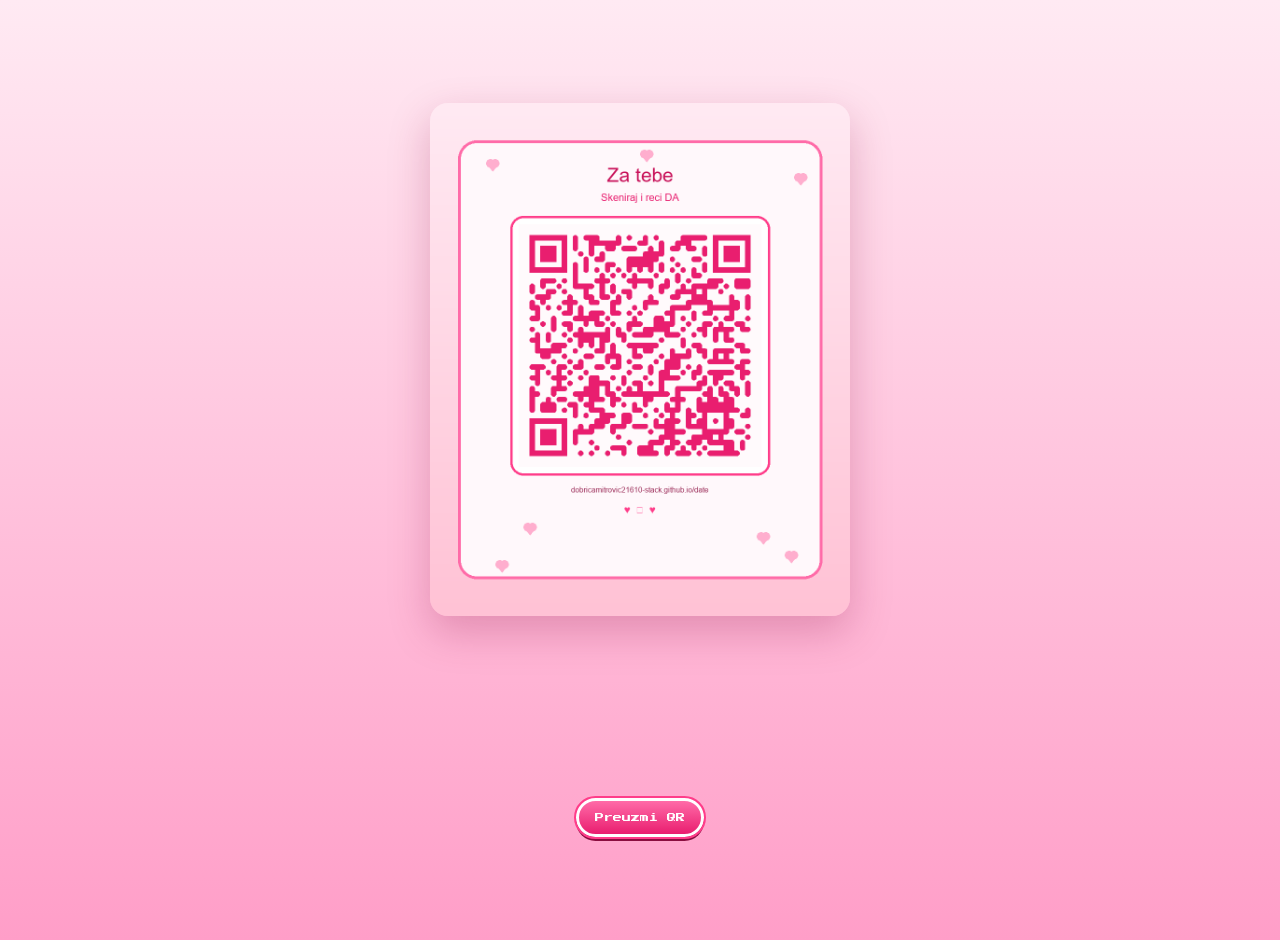
==== qr.html @ 5dcad1a7 "Add romantic pink QR card for the date site link." ====
<!DOCTYPE html>
<html lang="sr">
<head>
  <meta charset="UTF-8" />
  <meta name="viewport" content="width=device-width, initial-scale=1.0" />
  <meta http-equiv="Cache-Control" content="no-cache, no-store, must-revalidate" />
  <title>QR — Za tebe</title>
  <link href="https://fonts.googleapis.com/css2?family=Press+Start+2P&display=swap" rel="stylesheet" />
  <style>
    body {
      margin: 0;
      min-height: 100dvh;
      display: grid;
      place-items: center;
      gap: 16px;
      padding: 20px;
      background: linear-gradient(180deg, #ffeaf3, #ff9ec8);
      font-family: "Press Start 2P", monospace;
    }
    img {
      width: min(420px, 92vw);
      height: auto;
      border-radius: 18px;
      box-shadow: 0 16px 40px rgba(138, 13, 63, 0.25);
    }
    a {
      color: #fff;
      text-decoration: none;
      background: linear-gradient(180deg, #ff6ba8, #e91e6f);
      border: 3px solid #fff;
      outline: 2px solid #ff3d8a;
      border-radius: 999px;
      padding: 12px 16px;
      font-size: 9px;
      box-shadow: 0 4px 0 #8a0d3f;
    }
  </style>
</head>
<body>
  <img src="qr-date.png" alt="Romantičan QR kod za date sajt" width="900" height="1100" />
  <a href="qr-date.png" download="qr-date.png">Preuzmi QR</a>
</body>
</html>
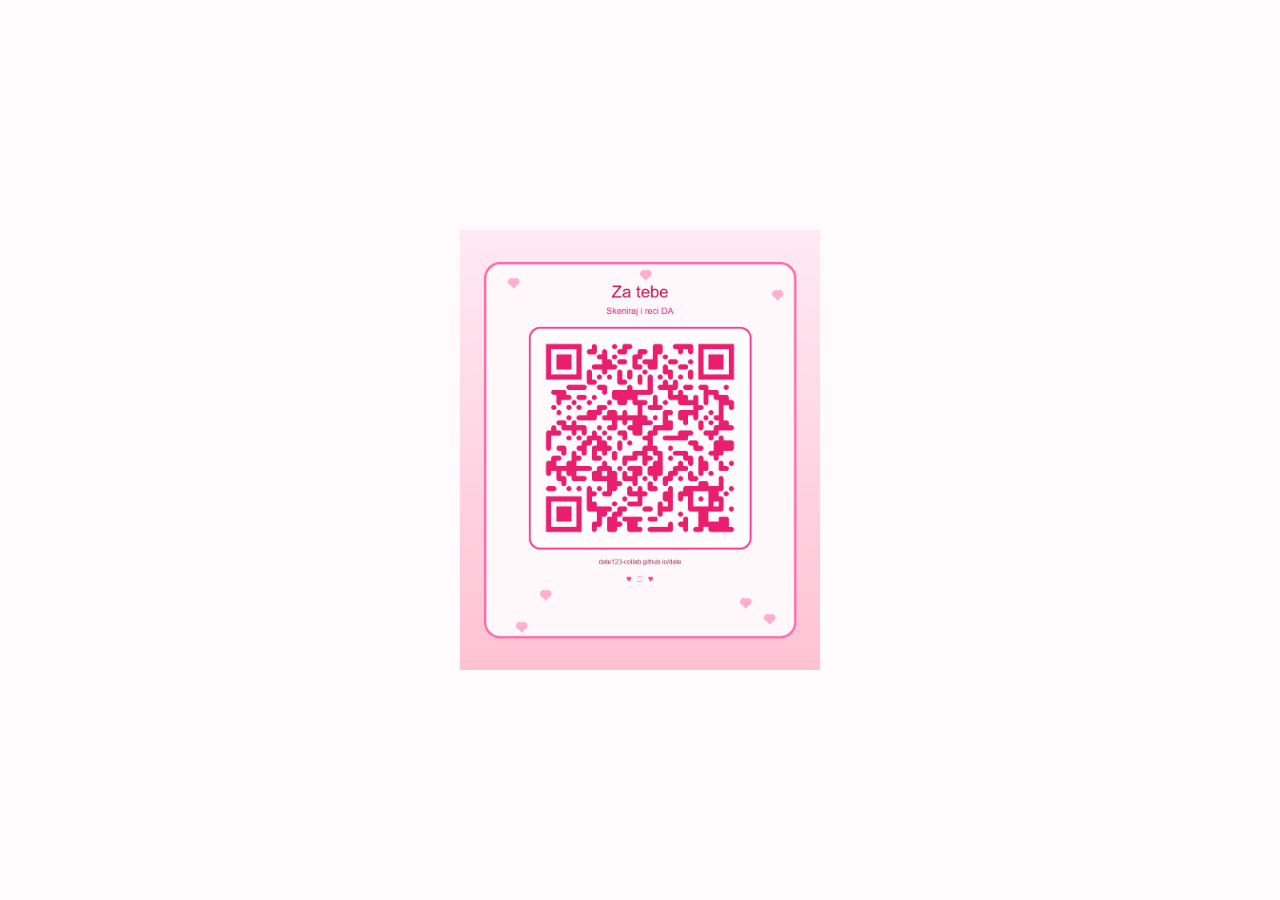
==== commit c9a8ba51: "Use clean QR only, no decorative frame." ====
--- a/qr.html
+++ b/qr.html
@@ -3,41 +3,22 @@
 <head>
   <meta charset="UTF-8" />
   <meta name="viewport" content="width=device-width, initial-scale=1.0" />
-  <meta http-equiv="Cache-Control" content="no-cache, no-store, must-revalidate" />
-  <title>QR — Za tebe</title>
-  <link href="https://fonts.googleapis.com/css2?family=Press+Start+2P&display=swap" rel="stylesheet" />
+  <title>QR</title>
   <style>
     body {
       margin: 0;
       min-height: 100dvh;
       display: grid;
       place-items: center;
-      gap: 16px;
-      padding: 20px;
-      background: linear-gradient(180deg, #ffeaf3, #ff9ec8);
-      font-family: "Press Start 2P", monospace;
+      background: #fffafc;
     }
     img {
-      width: min(420px, 92vw);
+      width: min(360px, 90vw);
       height: auto;
-      border-radius: 18px;
-      box-shadow: 0 16px 40px rgba(138, 13, 63, 0.25);
-    }
-    a {
-      color: #fff;
-      text-decoration: none;
-      background: linear-gradient(180deg, #ff6ba8, #e91e6f);
-      border: 3px solid #fff;
-      outline: 2px solid #ff3d8a;
-      border-radius: 999px;
-      padding: 12px 16px;
-      font-size: 9px;
-      box-shadow: 0 4px 0 #8a0d3f;
     }
   </style>
 </head>
 <body>
-  <img src="qr-date.png" alt="Romantičan QR kod za date sajt" width="900" height="1100" />
-  <a href="qr-date.png" download="qr-date.png">Preuzmi QR</a>
+  <img src="qr-date.png" alt="QR kod" width="640" height="640" />
 </body>
 </html>
